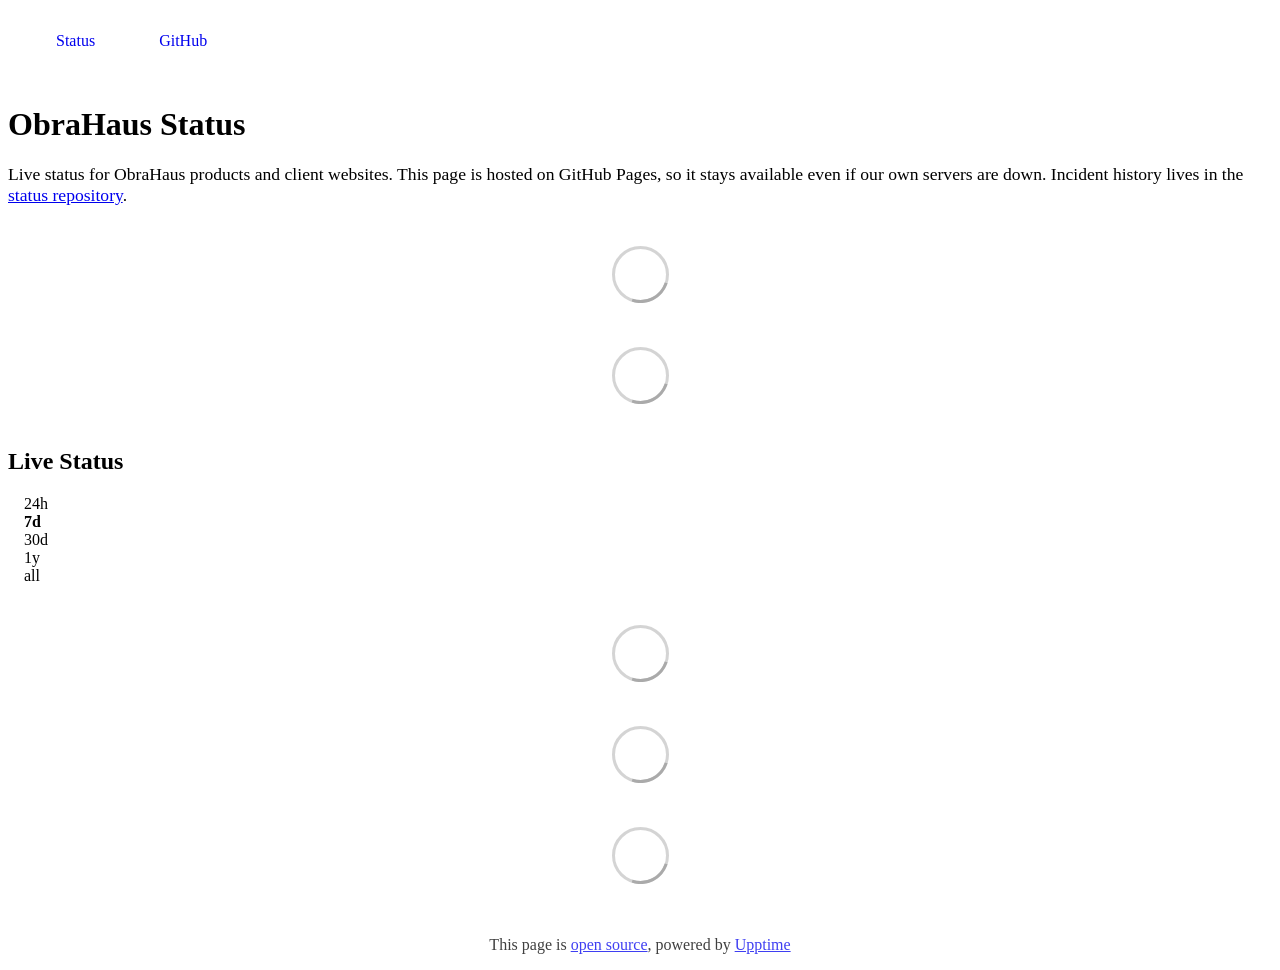
==== index.html @ caac125b "deploy: a7ae01905ffe0bfc18fd4ab79a3a4e28e94a4a24" ====
<!DOCTYPE html> <html lang=en> <head> <meta charset=utf-8> <meta content="width=device-width,initial-scale=1" name=viewport> <meta content=#333333 name=theme-color> <base href=/ > <link href=manifest.json rel=manifest crossorigin=use-credentials> <script>__SAPPER__={baseUrl:"",preloaded:[void 0,{}]};if('serviceWorker' in navigator)navigator.serviceWorker.register('/service-worker.js');(function(){try{eval("async function x(){}");var main="/client/client.f8b1e157.js"}catch(e){main="/client/legacy/client.9b274b97.js"};var s=document.createElement("script");try{new Function("if(0)import('')")();s.src=main;s.type="module";s.crossOrigin="use-credentials";}catch(e){s.src="/client/shimport@2.0.5.js";s.setAttribute("data-main",main);}document.head.appendChild(s);}());</script> <link href=client/client-31a52aa5.css rel=stylesheet><link href=client/createOctokit-a85f76c7.css rel=stylesheet><link href=client/index-b0b6455a.css rel=stylesheet> <title>ObraHaus Status</title> <script>// If `prefers-color-scheme` is not supported, fall back to light mode.
      // In this case, light.css will be downloaded with `highest` priority.
      if (typeof window !== "undefined" && typeof document !== "undefined" && "matchMedia" in window && window.matchMedia('(prefers-color-scheme: dark)').media === 'not all') {
        document.documentElement.style.display = 'none';
        document.head.insertAdjacentHTML(
          'beforeend',
          '<link rel="stylesheet" href={`${config.path}/themes/light.css`} onload="document.documentElement.style.display = \'\'">',
        );
      } </script> <link href=https://status.obrahaus.com/themes/light.css rel=stylesheet media=(prefers-color-scheme:light)> <link href=https://status.obrahaus.com/themes/dark.css rel=stylesheet media=(prefers-color-scheme:dark)><link href=https://status.obrahaus.com/global.css rel=stylesheet><link href=https://raw.githubusercontent.com/upptime/upptime/master/assets/upptime-icon.svg rel=icon type=image/svg><link href=/logo-192.png rel=icon type=image/png> <link href=/client/client.f8b1e157.js rel=modulepreload as=script crossorigin=use-credentials><link href=/client/client-31a52aa5.css rel=preload as=style><link href=/client/index.2f48fbad.js rel=modulepreload as=script crossorigin=use-credentials><link href=/client/createOctokit.fe54cc2e.js rel=modulepreload as=script crossorigin=use-credentials><link href=/client/inject_styles.803b7e80.js rel=modulepreload as=script crossorigin=use-credentials><link href=/client/createOctokit-a85f76c7.css rel=preload as=style><link href=/client/index-b0b6455a.css rel=preload as=style></head> <body> <div id=sapper> <nav class=svelte-a08hsz><div class="svelte-a08hsz container"> <ul class=svelte-a08hsz><li><a href=/ class=svelte-a08hsz target=_self aria-current=page>Status</a> <li><a href=https://github.com/ObraHaus/status class=svelte-a08hsz target=_self>GitHub</a> </li> </ul></div> </nav> <main class=container> <header class=svelte-ngkazm><h1><strong>ObraHaus Status</strong></h1> <p class="svelte-ngkazm lead">Live status for ObraHaus products and client websites. This page is hosted on GitHub Pages, so it stays available even if our own servers are down. Incident history lives in the <a href=https://github.com/ObraHaus/status>status repository</a>.</header> <section class=svelte-8lnl4f><div class="svelte-68jxue loading"><svg class=svelte-68jxue height=38 stroke=#aaa width=38 xmlns=http://www.w3.org/2000/svg><g fill=none fill-rule=evenodd><g stroke-width=2 transform="translate(1 1)"><circle cx=18 cy=18 r=18 stroke-opacity=.5></circle><path d="M36 18c0-9.94-8.06-18-18-18"><animateTransform attributeName=transform dur=1s from="0 18 18" repeatCount=indefinite to="360 18 18" type=rotate></animateTransform></path></g></g></svg></div> </section> <section class=svelte-8lnl4f><div class="svelte-68jxue loading"><svg class=svelte-68jxue height=38 stroke=#aaa width=38 xmlns=http://www.w3.org/2000/svg><g fill=none fill-rule=evenodd><g stroke-width=2 transform="translate(1 1)"><circle cx=18 cy=18 r=18 stroke-opacity=.5></circle><path d="M36 18c0-9.94-8.06-18-18-18"><animateTransform attributeName=transform dur=1s from="0 18 18" repeatCount=indefinite to="360 18 18" type=rotate></animateTransform></path></g></g></svg></div> </section> <div class="svelte-fqsq6s f changed"><h2>Live Status</h2> <form class="svelte-fqsq6s f r"><div><input class=svelte-fqsq6s id=data_day name=d type=radio value=day><label class=svelte-fqsq6s for=data_day>24h</label></div> <div><input class=svelte-fqsq6s id=data_week name=d type=radio value=week checked><label class=svelte-fqsq6s for=data_week>7d</label></div> <div><input class=svelte-fqsq6s id=data_month name=d type=radio value=month><label class=svelte-fqsq6s for=data_month>30d</label></div> <div><input class=svelte-fqsq6s id=data_year name=d type=radio value=year><label class=svelte-fqsq6s for=data_year>1y</label></div> <div><input class=svelte-fqsq6s id=data_all name=d type=radio value=all><label class=svelte-fqsq6s for=data_all>all</label></div></form></div> <section class="svelte-fqsq6s live-status"><div class="svelte-68jxue loading"><svg class=svelte-68jxue height=38 stroke=#aaa width=38 xmlns=http://www.w3.org/2000/svg><g fill=none fill-rule=evenodd><g stroke-width=2 transform="translate(1 1)"><circle cx=18 cy=18 r=18 stroke-opacity=.5></circle><path d="M36 18c0-9.94-8.06-18-18-18"><animateTransform attributeName=transform dur=1s from="0 18 18" repeatCount=indefinite to="360 18 18" type=rotate></animateTransform></path></g></g></svg></div> </section> <section><div class="svelte-68jxue loading"><svg class=svelte-68jxue height=38 stroke=#aaa width=38 xmlns=http://www.w3.org/2000/svg><g fill=none fill-rule=evenodd><g stroke-width=2 transform="translate(1 1)"><circle cx=18 cy=18 r=18 stroke-opacity=.5></circle><path d="M36 18c0-9.94-8.06-18-18-18"><animateTransform attributeName=transform dur=1s from="0 18 18" repeatCount=indefinite to="360 18 18" type=rotate></animateTransform></path></g></g></svg></div> </section> <section><div class="svelte-68jxue loading"><svg class=svelte-68jxue height=38 stroke=#aaa width=38 xmlns=http://www.w3.org/2000/svg><g fill=none fill-rule=evenodd><g stroke-width=2 transform="translate(1 1)"><circle cx=18 cy=18 r=18 stroke-opacity=.5></circle><path d="M36 18c0-9.94-8.06-18-18-18"><animateTransform attributeName=transform dur=1s from="0 18 18" repeatCount=indefinite to="360 18 18" type=rotate></animateTransform></path></g></g></svg></div></section></main> <footer class=svelte-jbr799><p>This page is <a href=https://github.com/ObraHaus/status>open source</a>, powered by <a href=https://upptime.js.org>Upptime</a></p> </footer></div> <script> try {
        if (typeof window !== "undefined" && window.navigator && navigator.serviceWorker) {
          navigator.serviceWorker.getRegistrations().then(function (registrations) {
            for (let registration of registrations) {
              registration.unregister();
            }
          });
        }
        if (typeof window !== "undefined" && "caches" in window) {
          caches.keys().then(function (keyList) {
            return Promise.all(
              keyList.map(function (key) {
                return caches.delete(key);
              })
            );
          });
        }
      } catch (error) {} </script>
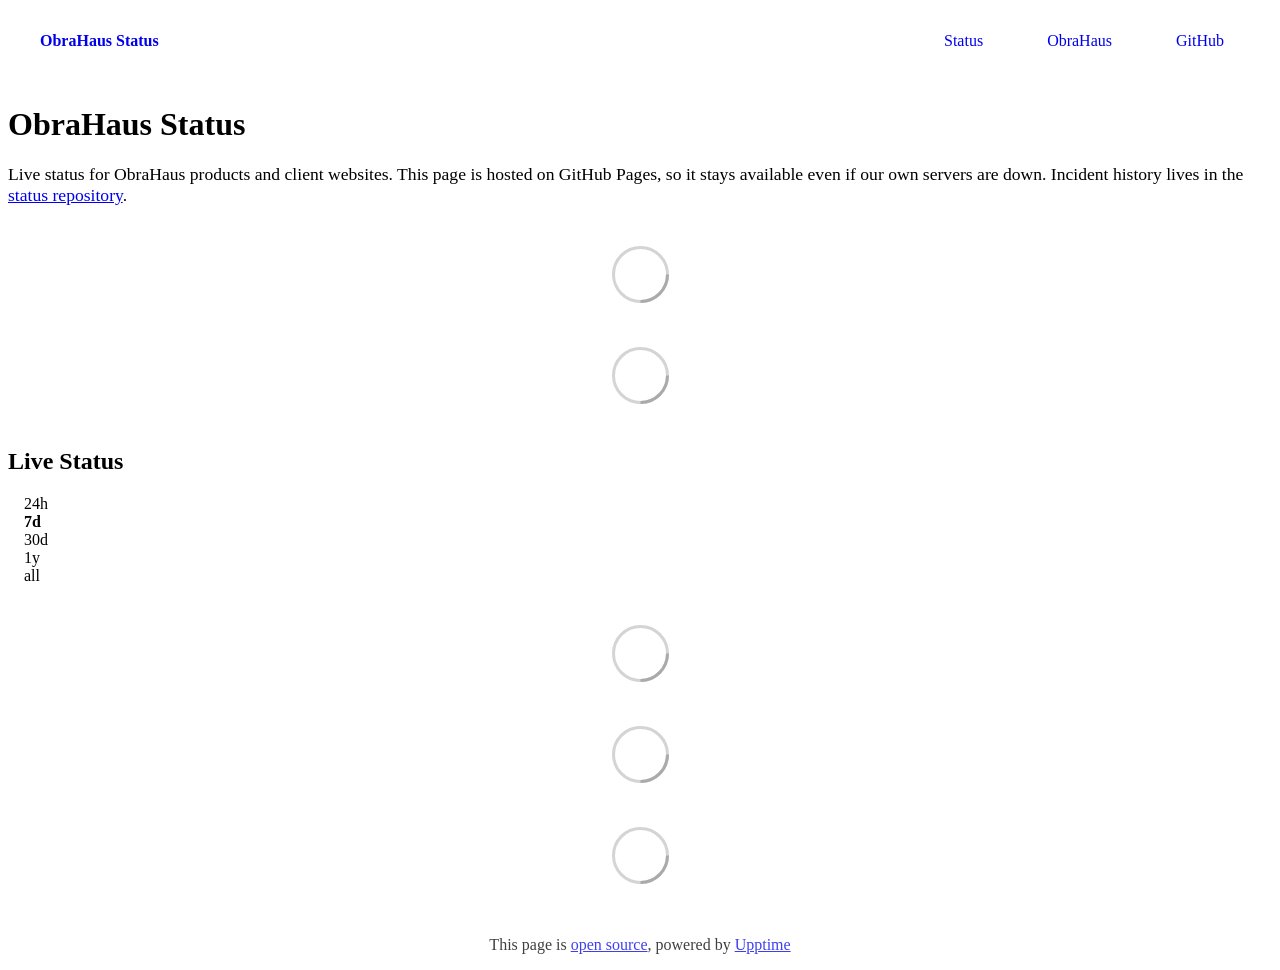
==== commit acfe8576: "deploy: 3915eb3933fe3f206a503e578228e46899f49b94" ====
--- a/index.html
+++ b/index.html
@@ -1,12 +1,4 @@
-<!DOCTYPE html> <html lang=en> <head> <meta charset=utf-8> <meta content="width=device-width,initial-scale=1" name=viewport> <meta content=#333333 name=theme-color> <base href=/ > <link href=manifest.json rel=manifest crossorigin=use-credentials> <script>__SAPPER__={baseUrl:"",preloaded:[void 0,{}]};if('serviceWorker' in navigator)navigator.serviceWorker.register('/service-worker.js');(function(){try{eval("async function x(){}");var main="/client/client.f8b1e157.js"}catch(e){main="/client/legacy/client.9b274b97.js"};var s=document.createElement("script");try{new Function("if(0)import('')")();s.src=main;s.type="module";s.crossOrigin="use-credentials";}catch(e){s.src="/client/shimport@2.0.5.js";s.setAttribute("data-main",main);}document.head.appendChild(s);}());</script> <link href=client/client-31a52aa5.css rel=stylesheet><link href=client/createOctokit-a85f76c7.css rel=stylesheet><link href=client/index-b0b6455a.css rel=stylesheet> <title>ObraHaus Status</title> <script>// If `prefers-color-scheme` is not supported, fall back to light mode.
-      // In this case, light.css will be downloaded with `highest` priority.
-      if (typeof window !== "undefined" && typeof document !== "undefined" && "matchMedia" in window && window.matchMedia('(prefers-color-scheme: dark)').media === 'not all') {
-        document.documentElement.style.display = 'none';
-        document.head.insertAdjacentHTML(
-          'beforeend',
-          '<link rel="stylesheet" href={`${config.path}/themes/light.css`} onload="document.documentElement.style.display = \'\'">',
-        );
-      } </script> <link href=https://status.obrahaus.com/themes/light.css rel=stylesheet media=(prefers-color-scheme:light)> <link href=https://status.obrahaus.com/themes/dark.css rel=stylesheet media=(prefers-color-scheme:dark)><link href=https://status.obrahaus.com/global.css rel=stylesheet><link href=https://raw.githubusercontent.com/upptime/upptime/master/assets/upptime-icon.svg rel=icon type=image/svg><link href=/logo-192.png rel=icon type=image/png> <link href=/client/client.f8b1e157.js rel=modulepreload as=script crossorigin=use-credentials><link href=/client/client-31a52aa5.css rel=preload as=style><link href=/client/index.2f48fbad.js rel=modulepreload as=script crossorigin=use-credentials><link href=/client/createOctokit.fe54cc2e.js rel=modulepreload as=script crossorigin=use-credentials><link href=/client/inject_styles.803b7e80.js rel=modulepreload as=script crossorigin=use-credentials><link href=/client/createOctokit-a85f76c7.css rel=preload as=style><link href=/client/index-b0b6455a.css rel=preload as=style></head> <body> <div id=sapper> <nav class=svelte-a08hsz><div class="svelte-a08hsz container"> <ul class=svelte-a08hsz><li><a href=/ class=svelte-a08hsz target=_self aria-current=page>Status</a> <li><a href=https://github.com/ObraHaus/status class=svelte-a08hsz target=_self>GitHub</a> </li> </ul></div> </nav> <main class=container> <header class=svelte-ngkazm><h1><strong>ObraHaus Status</strong></h1> <p class="svelte-ngkazm lead">Live status for ObraHaus products and client websites. This page is hosted on GitHub Pages, so it stays available even if our own servers are down. Incident history lives in the <a href=https://github.com/ObraHaus/status>status repository</a>.</header> <section class=svelte-8lnl4f><div class="svelte-68jxue loading"><svg class=svelte-68jxue height=38 stroke=#aaa width=38 xmlns=http://www.w3.org/2000/svg><g fill=none fill-rule=evenodd><g stroke-width=2 transform="translate(1 1)"><circle cx=18 cy=18 r=18 stroke-opacity=.5></circle><path d="M36 18c0-9.94-8.06-18-18-18"><animateTransform attributeName=transform dur=1s from="0 18 18" repeatCount=indefinite to="360 18 18" type=rotate></animateTransform></path></g></g></svg></div> </section> <section class=svelte-8lnl4f><div class="svelte-68jxue loading"><svg class=svelte-68jxue height=38 stroke=#aaa width=38 xmlns=http://www.w3.org/2000/svg><g fill=none fill-rule=evenodd><g stroke-width=2 transform="translate(1 1)"><circle cx=18 cy=18 r=18 stroke-opacity=.5></circle><path d="M36 18c0-9.94-8.06-18-18-18"><animateTransform attributeName=transform dur=1s from="0 18 18" repeatCount=indefinite to="360 18 18" type=rotate></animateTransform></path></g></g></svg></div> </section> <div class="svelte-fqsq6s f changed"><h2>Live Status</h2> <form class="svelte-fqsq6s f r"><div><input class=svelte-fqsq6s id=data_day name=d type=radio value=day><label class=svelte-fqsq6s for=data_day>24h</label></div> <div><input class=svelte-fqsq6s id=data_week name=d type=radio value=week checked><label class=svelte-fqsq6s for=data_week>7d</label></div> <div><input class=svelte-fqsq6s id=data_month name=d type=radio value=month><label class=svelte-fqsq6s for=data_month>30d</label></div> <div><input class=svelte-fqsq6s id=data_year name=d type=radio value=year><label class=svelte-fqsq6s for=data_year>1y</label></div> <div><input class=svelte-fqsq6s id=data_all name=d type=radio value=all><label class=svelte-fqsq6s for=data_all>all</label></div></form></div> <section class="svelte-fqsq6s live-status"><div class="svelte-68jxue loading"><svg class=svelte-68jxue height=38 stroke=#aaa width=38 xmlns=http://www.w3.org/2000/svg><g fill=none fill-rule=evenodd><g stroke-width=2 transform="translate(1 1)"><circle cx=18 cy=18 r=18 stroke-opacity=.5></circle><path d="M36 18c0-9.94-8.06-18-18-18"><animateTransform attributeName=transform dur=1s from="0 18 18" repeatCount=indefinite to="360 18 18" type=rotate></animateTransform></path></g></g></svg></div> </section> <section><div class="svelte-68jxue loading"><svg class=svelte-68jxue height=38 stroke=#aaa width=38 xmlns=http://www.w3.org/2000/svg><g fill=none fill-rule=evenodd><g stroke-width=2 transform="translate(1 1)"><circle cx=18 cy=18 r=18 stroke-opacity=.5></circle><path d="M36 18c0-9.94-8.06-18-18-18"><animateTransform attributeName=transform dur=1s from="0 18 18" repeatCount=indefinite to="360 18 18" type=rotate></animateTransform></path></g></g></svg></div> </section> <section><div class="svelte-68jxue loading"><svg class=svelte-68jxue height=38 stroke=#aaa width=38 xmlns=http://www.w3.org/2000/svg><g fill=none fill-rule=evenodd><g stroke-width=2 transform="translate(1 1)"><circle cx=18 cy=18 r=18 stroke-opacity=.5></circle><path d="M36 18c0-9.94-8.06-18-18-18"><animateTransform attributeName=transform dur=1s from="0 18 18" repeatCount=indefinite to="360 18 18" type=rotate></animateTransform></path></g></g></svg></div></section></main> <footer class=svelte-jbr799><p>This page is <a href=https://github.com/ObraHaus/status>open source</a>, powered by <a href=https://upptime.js.org>Upptime</a></p> </footer></div> <script> try {
+<!DOCTYPE html> <html lang=en> <head> <meta charset=utf-8> <meta content="width=device-width,initial-scale=1" name=viewport> <meta content=#333333 name=theme-color> <base href=/ > <link href=manifest.json rel=manifest crossorigin=use-credentials> <script>__SAPPER__={baseUrl:"",preloaded:[void 0,{}]};if('serviceWorker' in navigator)navigator.serviceWorker.register('/service-worker.js');(function(){try{eval("async function x(){}");var main="/client/client.483b2955.js"}catch(e){main="/client/legacy/client.c2c0dd2d.js"};var s=document.createElement("script");try{new Function("if(0)import('')")();s.src=main;s.type="module";s.crossOrigin="use-credentials";}catch(e){s.src="/client/shimport@2.0.5.js";s.setAttribute("data-main",main);}document.head.appendChild(s);}());</script> <link href=client/client-31a52aa5.css rel=stylesheet><link href=client/createOctokit-a85f76c7.css rel=stylesheet><link href=client/index-b0b6455a.css rel=stylesheet> <title>ObraHaus Status</title><meta content=#0E0F0E name=theme-color><link href=https://raw.githubusercontent.com/ObraHaus/status/master/assets/obrahaus.css rel=stylesheet><link href=https://status.obrahaus.com/global.css rel=stylesheet><link href=https://raw.githubusercontent.com/ObraHaus/status/master/assets/obrahaus-icon.svg rel=icon type=image/svg><link href=https://raw.githubusercontent.com/ObraHaus/status/master/assets/obrahaus-icon.png rel=icon type=image/png> <link href=/client/client.483b2955.js rel=modulepreload as=script crossorigin=use-credentials><link href=/client/client-31a52aa5.css rel=preload as=style><link href=/client/index.7bff4096.js rel=modulepreload as=script crossorigin=use-credentials><link href=/client/createOctokit.1ed9f393.js rel=modulepreload as=script crossorigin=use-credentials><link href=/client/inject_styles.803b7e80.js rel=modulepreload as=script crossorigin=use-credentials><link href=/client/createOctokit-a85f76c7.css rel=preload as=style><link href=/client/index-b0b6455a.css rel=preload as=style></head> <body> <div id=sapper> <nav class=svelte-a08hsz><div class="svelte-a08hsz container"><div><a href=https://status.obrahaus.com class="svelte-a08hsz logo"><img alt="" class=svelte-a08hsz src=https://raw.githubusercontent.com/ObraHaus/status/master/assets/obrahaus-icon.svg> <div>ObraHaus Status</div></a></div> <ul class=svelte-a08hsz><li><a href=/ class=svelte-a08hsz target=_self aria-current=page>Status</a> <li><a href=https://obrahaus.com class=svelte-a08hsz target=_self>ObraHaus</a> <li><a href=https://github.com/ObraHaus/status class=svelte-a08hsz target=_self>GitHub</a> </li> </ul></div> </nav> <main class=container> <header class=svelte-ngkazm><h1><strong>ObraHaus Status</strong></h1> <p class="svelte-ngkazm lead">Live status for ObraHaus products and client websites. This page is hosted on GitHub Pages, so it stays available even if our own servers are down. Incident history lives in the <a href=https://github.com/ObraHaus/status>status repository</a>.</header> <section class=svelte-8lnl4f><div class="svelte-68jxue loading"><svg class=svelte-68jxue height=38 stroke=#aaa width=38 xmlns=http://www.w3.org/2000/svg><g fill=none fill-rule=evenodd><g stroke-width=2 transform="translate(1 1)"><circle cx=18 cy=18 r=18 stroke-opacity=.5></circle><path d="M36 18c0-9.94-8.06-18-18-18"><animateTransform attributeName=transform dur=1s from="0 18 18" repeatCount=indefinite to="360 18 18" type=rotate></animateTransform></path></g></g></svg></div> </section> <section class=svelte-8lnl4f><div class="svelte-68jxue loading"><svg class=svelte-68jxue height=38 stroke=#aaa width=38 xmlns=http://www.w3.org/2000/svg><g fill=none fill-rule=evenodd><g stroke-width=2 transform="translate(1 1)"><circle cx=18 cy=18 r=18 stroke-opacity=.5></circle><path d="M36 18c0-9.94-8.06-18-18-18"><animateTransform attributeName=transform dur=1s from="0 18 18" repeatCount=indefinite to="360 18 18" type=rotate></animateTransform></path></g></g></svg></div> </section> <div class="svelte-fqsq6s f changed"><h2>Live Status</h2> <form class="svelte-fqsq6s f r"><div><input class=svelte-fqsq6s id=data_day name=d type=radio value=day><label class=svelte-fqsq6s for=data_day>24h</label></div> <div><input class=svelte-fqsq6s id=data_week name=d type=radio value=week checked><label class=svelte-fqsq6s for=data_week>7d</label></div> <div><input class=svelte-fqsq6s id=data_month name=d type=radio value=month><label class=svelte-fqsq6s for=data_month>30d</label></div> <div><input class=svelte-fqsq6s id=data_year name=d type=radio value=year><label class=svelte-fqsq6s for=data_year>1y</label></div> <div><input class=svelte-fqsq6s id=data_all name=d type=radio value=all><label class=svelte-fqsq6s for=data_all>all</label></div></form></div> <section class="svelte-fqsq6s live-status"><div class="svelte-68jxue loading"><svg class=svelte-68jxue height=38 stroke=#aaa width=38 xmlns=http://www.w3.org/2000/svg><g fill=none fill-rule=evenodd><g stroke-width=2 transform="translate(1 1)"><circle cx=18 cy=18 r=18 stroke-opacity=.5></circle><path d="M36 18c0-9.94-8.06-18-18-18"><animateTransform attributeName=transform dur=1s from="0 18 18" repeatCount=indefinite to="360 18 18" type=rotate></animateTransform></path></g></g></svg></div> </section> <section><div class="svelte-68jxue loading"><svg class=svelte-68jxue height=38 stroke=#aaa width=38 xmlns=http://www.w3.org/2000/svg><g fill=none fill-rule=evenodd><g stroke-width=2 transform="translate(1 1)"><circle cx=18 cy=18 r=18 stroke-opacity=.5></circle><path d="M36 18c0-9.94-8.06-18-18-18"><animateTransform attributeName=transform dur=1s from="0 18 18" repeatCount=indefinite to="360 18 18" type=rotate></animateTransform></path></g></g></svg></div> </section> <section><div class="svelte-68jxue loading"><svg class=svelte-68jxue height=38 stroke=#aaa width=38 xmlns=http://www.w3.org/2000/svg><g fill=none fill-rule=evenodd><g stroke-width=2 transform="translate(1 1)"><circle cx=18 cy=18 r=18 stroke-opacity=.5></circle><path d="M36 18c0-9.94-8.06-18-18-18"><animateTransform attributeName=transform dur=1s from="0 18 18" repeatCount=indefinite to="360 18 18" type=rotate></animateTransform></path></g></g></svg></div></section></main> <footer class=svelte-jbr799><p>This page is <a href=https://github.com/ObraHaus/status>open source</a>, powered by <a href=https://upptime.js.org>Upptime</a></p> </footer></div> <script> try {
         if (typeof window !== "undefined" && window.navigator && navigator.serviceWorker) {
           navigator.serviceWorker.getRegistrations().then(function (registrations) {
             for (let registration of registrations) {
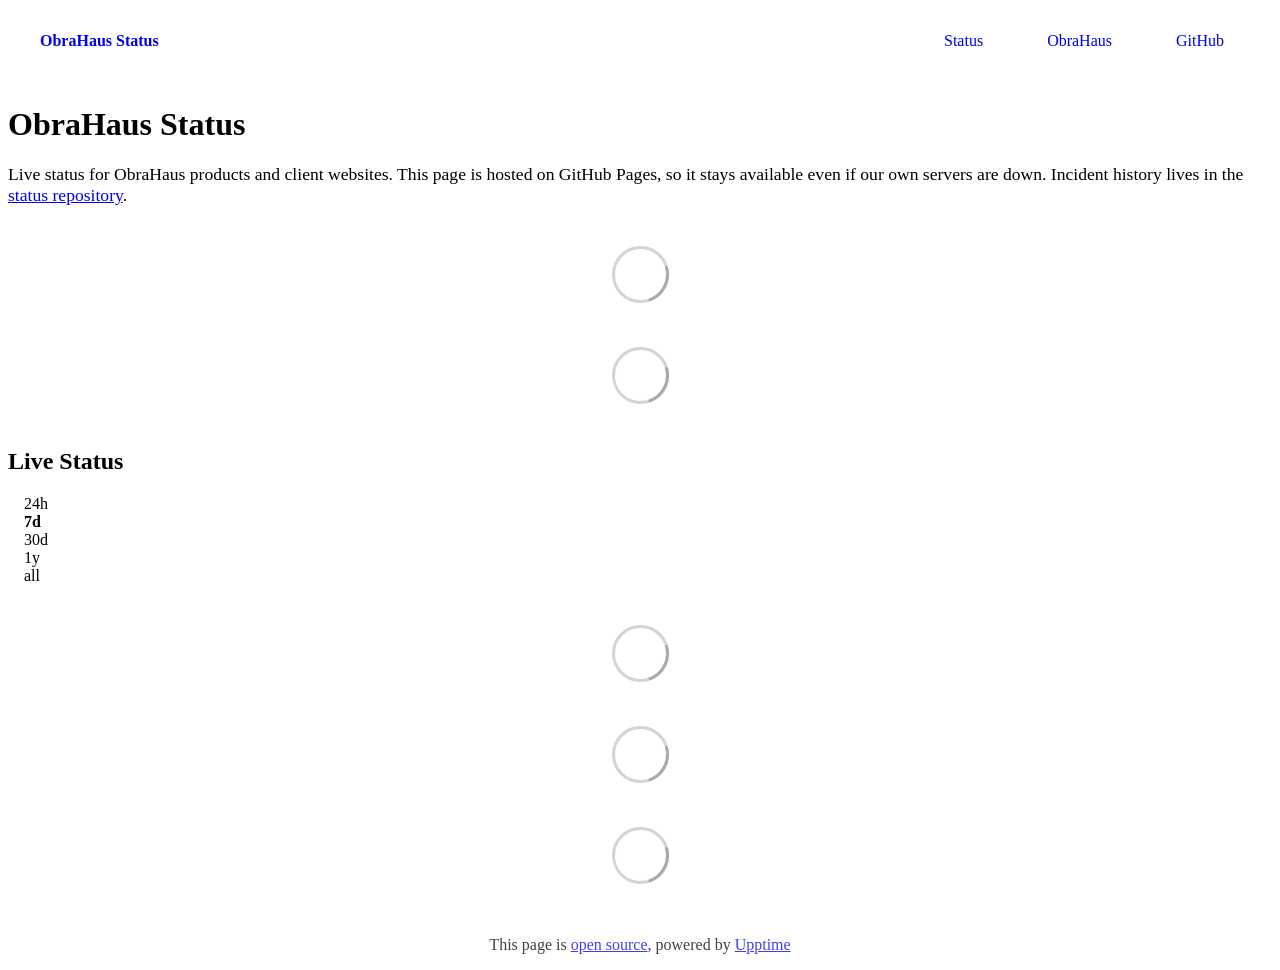
==== commit 16bf9ea4: "deploy: ad109a40d158de76bc8d0671c011699c6a08fd4b" ====
--- a/index.html
+++ b/index.html
@@ -1,4 +1,4 @@
-<!DOCTYPE html> <html lang=en> <head> <meta charset=utf-8> <meta content="width=device-width,initial-scale=1" name=viewport> <meta content=#333333 name=theme-color> <base href=/ > <link href=manifest.json rel=manifest crossorigin=use-credentials> <script>__SAPPER__={baseUrl:"",preloaded:[void 0,{}]};if('serviceWorker' in navigator)navigator.serviceWorker.register('/service-worker.js');(function(){try{eval("async function x(){}");var main="/client/client.483b2955.js"}catch(e){main="/client/legacy/client.c2c0dd2d.js"};var s=document.createElement("script");try{new Function("if(0)import('')")();s.src=main;s.type="module";s.crossOrigin="use-credentials";}catch(e){s.src="/client/shimport@2.0.5.js";s.setAttribute("data-main",main);}document.head.appendChild(s);}());</script> <link href=client/client-31a52aa5.css rel=stylesheet><link href=client/createOctokit-a85f76c7.css rel=stylesheet><link href=client/index-b0b6455a.css rel=stylesheet> <title>ObraHaus Status</title><meta content=#0E0F0E name=theme-color><link href=https://raw.githubusercontent.com/ObraHaus/status/master/assets/obrahaus.css rel=stylesheet><link href=https://status.obrahaus.com/global.css rel=stylesheet><link href=https://raw.githubusercontent.com/ObraHaus/status/master/assets/obrahaus-icon.svg rel=icon type=image/svg><link href=https://raw.githubusercontent.com/ObraHaus/status/master/assets/obrahaus-icon.png rel=icon type=image/png> <link href=/client/client.483b2955.js rel=modulepreload as=script crossorigin=use-credentials><link href=/client/client-31a52aa5.css rel=preload as=style><link href=/client/index.7bff4096.js rel=modulepreload as=script crossorigin=use-credentials><link href=/client/createOctokit.1ed9f393.js rel=modulepreload as=script crossorigin=use-credentials><link href=/client/inject_styles.803b7e80.js rel=modulepreload as=script crossorigin=use-credentials><link href=/client/createOctokit-a85f76c7.css rel=preload as=style><link href=/client/index-b0b6455a.css rel=preload as=style></head> <body> <div id=sapper> <nav class=svelte-a08hsz><div class="svelte-a08hsz container"><div><a href=https://status.obrahaus.com class="svelte-a08hsz logo"><img alt="" class=svelte-a08hsz src=https://raw.githubusercontent.com/ObraHaus/status/master/assets/obrahaus-icon.svg> <div>ObraHaus Status</div></a></div> <ul class=svelte-a08hsz><li><a href=/ class=svelte-a08hsz target=_self aria-current=page>Status</a> <li><a href=https://obrahaus.com class=svelte-a08hsz target=_self>ObraHaus</a> <li><a href=https://github.com/ObraHaus/status class=svelte-a08hsz target=_self>GitHub</a> </li> </ul></div> </nav> <main class=container> <header class=svelte-ngkazm><h1><strong>ObraHaus Status</strong></h1> <p class="svelte-ngkazm lead">Live status for ObraHaus products and client websites. This page is hosted on GitHub Pages, so it stays available even if our own servers are down. Incident history lives in the <a href=https://github.com/ObraHaus/status>status repository</a>.</header> <section class=svelte-8lnl4f><div class="svelte-68jxue loading"><svg class=svelte-68jxue height=38 stroke=#aaa width=38 xmlns=http://www.w3.org/2000/svg><g fill=none fill-rule=evenodd><g stroke-width=2 transform="translate(1 1)"><circle cx=18 cy=18 r=18 stroke-opacity=.5></circle><path d="M36 18c0-9.94-8.06-18-18-18"><animateTransform attributeName=transform dur=1s from="0 18 18" repeatCount=indefinite to="360 18 18" type=rotate></animateTransform></path></g></g></svg></div> </section> <section class=svelte-8lnl4f><div class="svelte-68jxue loading"><svg class=svelte-68jxue height=38 stroke=#aaa width=38 xmlns=http://www.w3.org/2000/svg><g fill=none fill-rule=evenodd><g stroke-width=2 transform="translate(1 1)"><circle cx=18 cy=18 r=18 stroke-opacity=.5></circle><path d="M36 18c0-9.94-8.06-18-18-18"><animateTransform attributeName=transform dur=1s from="0 18 18" repeatCount=indefinite to="360 18 18" type=rotate></animateTransform></path></g></g></svg></div> </section> <div class="svelte-fqsq6s f changed"><h2>Live Status</h2> <form class="svelte-fqsq6s f r"><div><input class=svelte-fqsq6s id=data_day name=d type=radio value=day><label class=svelte-fqsq6s for=data_day>24h</label></div> <div><input class=svelte-fqsq6s id=data_week name=d type=radio value=week checked><label class=svelte-fqsq6s for=data_week>7d</label></div> <div><input class=svelte-fqsq6s id=data_month name=d type=radio value=month><label class=svelte-fqsq6s for=data_month>30d</label></div> <div><input class=svelte-fqsq6s id=data_year name=d type=radio value=year><label class=svelte-fqsq6s for=data_year>1y</label></div> <div><input class=svelte-fqsq6s id=data_all name=d type=radio value=all><label class=svelte-fqsq6s for=data_all>all</label></div></form></div> <section class="svelte-fqsq6s live-status"><div class="svelte-68jxue loading"><svg class=svelte-68jxue height=38 stroke=#aaa width=38 xmlns=http://www.w3.org/2000/svg><g fill=none fill-rule=evenodd><g stroke-width=2 transform="translate(1 1)"><circle cx=18 cy=18 r=18 stroke-opacity=.5></circle><path d="M36 18c0-9.94-8.06-18-18-18"><animateTransform attributeName=transform dur=1s from="0 18 18" repeatCount=indefinite to="360 18 18" type=rotate></animateTransform></path></g></g></svg></div> </section> <section><div class="svelte-68jxue loading"><svg class=svelte-68jxue height=38 stroke=#aaa width=38 xmlns=http://www.w3.org/2000/svg><g fill=none fill-rule=evenodd><g stroke-width=2 transform="translate(1 1)"><circle cx=18 cy=18 r=18 stroke-opacity=.5></circle><path d="M36 18c0-9.94-8.06-18-18-18"><animateTransform attributeName=transform dur=1s from="0 18 18" repeatCount=indefinite to="360 18 18" type=rotate></animateTransform></path></g></g></svg></div> </section> <section><div class="svelte-68jxue loading"><svg class=svelte-68jxue height=38 stroke=#aaa width=38 xmlns=http://www.w3.org/2000/svg><g fill=none fill-rule=evenodd><g stroke-width=2 transform="translate(1 1)"><circle cx=18 cy=18 r=18 stroke-opacity=.5></circle><path d="M36 18c0-9.94-8.06-18-18-18"><animateTransform attributeName=transform dur=1s from="0 18 18" repeatCount=indefinite to="360 18 18" type=rotate></animateTransform></path></g></g></svg></div></section></main> <footer class=svelte-jbr799><p>This page is <a href=https://github.com/ObraHaus/status>open source</a>, powered by <a href=https://upptime.js.org>Upptime</a></p> </footer></div> <script> try {
+<!DOCTYPE html> <html lang=en> <head> <meta charset=utf-8> <meta content="width=device-width,initial-scale=1" name=viewport> <meta content=#333333 name=theme-color> <base href=/ > <link href=manifest.json rel=manifest crossorigin=use-credentials> <script>__SAPPER__={baseUrl:"",preloaded:[void 0,{}]};if('serviceWorker' in navigator)navigator.serviceWorker.register('/service-worker.js');(function(){try{eval("async function x(){}");var main="/client/client.9aa3948f.js"}catch(e){main="/client/legacy/client.28e1fa11.js"};var s=document.createElement("script");try{new Function("if(0)import('')")();s.src=main;s.type="module";s.crossOrigin="use-credentials";}catch(e){s.src="/client/shimport@2.0.5.js";s.setAttribute("data-main",main);}document.head.appendChild(s);}());</script> <link href=client/client-31a52aa5.css rel=stylesheet><link href=client/createOctokit-a85f76c7.css rel=stylesheet><link href=client/index-b0b6455a.css rel=stylesheet> <title>ObraHaus Status</title><meta content=#0E0F0E name=theme-color><link href=https://status.obrahaus.com/obrahaus.css rel=stylesheet><link href=https://status.obrahaus.com/global.css rel=stylesheet><link href=https://status.obrahaus.com/obrahaus-icon.svg rel=icon type=image/svg><link href=https://status.obrahaus.com/obrahaus-icon.png rel=icon type=image/png> <link href=/client/client.9aa3948f.js rel=modulepreload as=script crossorigin=use-credentials><link href=/client/client-31a52aa5.css rel=preload as=style><link href=/client/index.7903b154.js rel=modulepreload as=script crossorigin=use-credentials><link href=/client/createOctokit.b1b84c35.js rel=modulepreload as=script crossorigin=use-credentials><link href=/client/inject_styles.803b7e80.js rel=modulepreload as=script crossorigin=use-credentials><link href=/client/createOctokit-a85f76c7.css rel=preload as=style><link href=/client/index-b0b6455a.css rel=preload as=style></head> <body> <div id=sapper> <nav class=svelte-a08hsz><div class="svelte-a08hsz container"><div><a href=https://status.obrahaus.com class="svelte-a08hsz logo"><img alt="" class=svelte-a08hsz src=https://status.obrahaus.com/obrahaus-icon.svg> <div>ObraHaus Status</div></a></div> <ul class=svelte-a08hsz><li><a href=/ class=svelte-a08hsz target=_self aria-current=page>Status</a> <li><a href=https://obrahaus.com class=svelte-a08hsz target=_self>ObraHaus</a> <li><a href=https://github.com/ObraHaus/status class=svelte-a08hsz target=_self>GitHub</a> </li> </ul></div> </nav> <main class=container> <header class=svelte-ngkazm><h1><strong>ObraHaus Status</strong></h1> <p class="svelte-ngkazm lead">Live status for ObraHaus products and client websites. This page is hosted on GitHub Pages, so it stays available even if our own servers are down. Incident history lives in the <a href=https://github.com/ObraHaus/status>status repository</a>.</header> <section class=svelte-8lnl4f><div class="svelte-68jxue loading"><svg class=svelte-68jxue height=38 stroke=#aaa width=38 xmlns=http://www.w3.org/2000/svg><g fill=none fill-rule=evenodd><g stroke-width=2 transform="translate(1 1)"><circle cx=18 cy=18 r=18 stroke-opacity=.5></circle><path d="M36 18c0-9.94-8.06-18-18-18"><animateTransform attributeName=transform dur=1s from="0 18 18" repeatCount=indefinite to="360 18 18" type=rotate></animateTransform></path></g></g></svg></div> </section> <section class=svelte-8lnl4f><div class="svelte-68jxue loading"><svg class=svelte-68jxue height=38 stroke=#aaa width=38 xmlns=http://www.w3.org/2000/svg><g fill=none fill-rule=evenodd><g stroke-width=2 transform="translate(1 1)"><circle cx=18 cy=18 r=18 stroke-opacity=.5></circle><path d="M36 18c0-9.94-8.06-18-18-18"><animateTransform attributeName=transform dur=1s from="0 18 18" repeatCount=indefinite to="360 18 18" type=rotate></animateTransform></path></g></g></svg></div> </section> <div class="svelte-fqsq6s f changed"><h2>Live Status</h2> <form class="svelte-fqsq6s f r"><div><input class=svelte-fqsq6s id=data_day name=d type=radio value=day><label class=svelte-fqsq6s for=data_day>24h</label></div> <div><input class=svelte-fqsq6s id=data_week name=d type=radio value=week checked><label class=svelte-fqsq6s for=data_week>7d</label></div> <div><input class=svelte-fqsq6s id=data_month name=d type=radio value=month><label class=svelte-fqsq6s for=data_month>30d</label></div> <div><input class=svelte-fqsq6s id=data_year name=d type=radio value=year><label class=svelte-fqsq6s for=data_year>1y</label></div> <div><input class=svelte-fqsq6s id=data_all name=d type=radio value=all><label class=svelte-fqsq6s for=data_all>all</label></div></form></div> <section class="svelte-fqsq6s live-status"><div class="svelte-68jxue loading"><svg class=svelte-68jxue height=38 stroke=#aaa width=38 xmlns=http://www.w3.org/2000/svg><g fill=none fill-rule=evenodd><g stroke-width=2 transform="translate(1 1)"><circle cx=18 cy=18 r=18 stroke-opacity=.5></circle><path d="M36 18c0-9.94-8.06-18-18-18"><animateTransform attributeName=transform dur=1s from="0 18 18" repeatCount=indefinite to="360 18 18" type=rotate></animateTransform></path></g></g></svg></div> </section> <section><div class="svelte-68jxue loading"><svg class=svelte-68jxue height=38 stroke=#aaa width=38 xmlns=http://www.w3.org/2000/svg><g fill=none fill-rule=evenodd><g stroke-width=2 transform="translate(1 1)"><circle cx=18 cy=18 r=18 stroke-opacity=.5></circle><path d="M36 18c0-9.94-8.06-18-18-18"><animateTransform attributeName=transform dur=1s from="0 18 18" repeatCount=indefinite to="360 18 18" type=rotate></animateTransform></path></g></g></svg></div> </section> <section><div class="svelte-68jxue loading"><svg class=svelte-68jxue height=38 stroke=#aaa width=38 xmlns=http://www.w3.org/2000/svg><g fill=none fill-rule=evenodd><g stroke-width=2 transform="translate(1 1)"><circle cx=18 cy=18 r=18 stroke-opacity=.5></circle><path d="M36 18c0-9.94-8.06-18-18-18"><animateTransform attributeName=transform dur=1s from="0 18 18" repeatCount=indefinite to="360 18 18" type=rotate></animateTransform></path></g></g></svg></div></section></main> <footer class=svelte-jbr799><p>This page is <a href=https://github.com/ObraHaus/status>open source</a>, powered by <a href=https://upptime.js.org>Upptime</a></p> </footer></div> <script> try {
         if (typeof window !== "undefined" && window.navigator && navigator.serviceWorker) {
           navigator.serviceWorker.getRegistrations().then(function (registrations) {
             for (let registration of registrations) {
